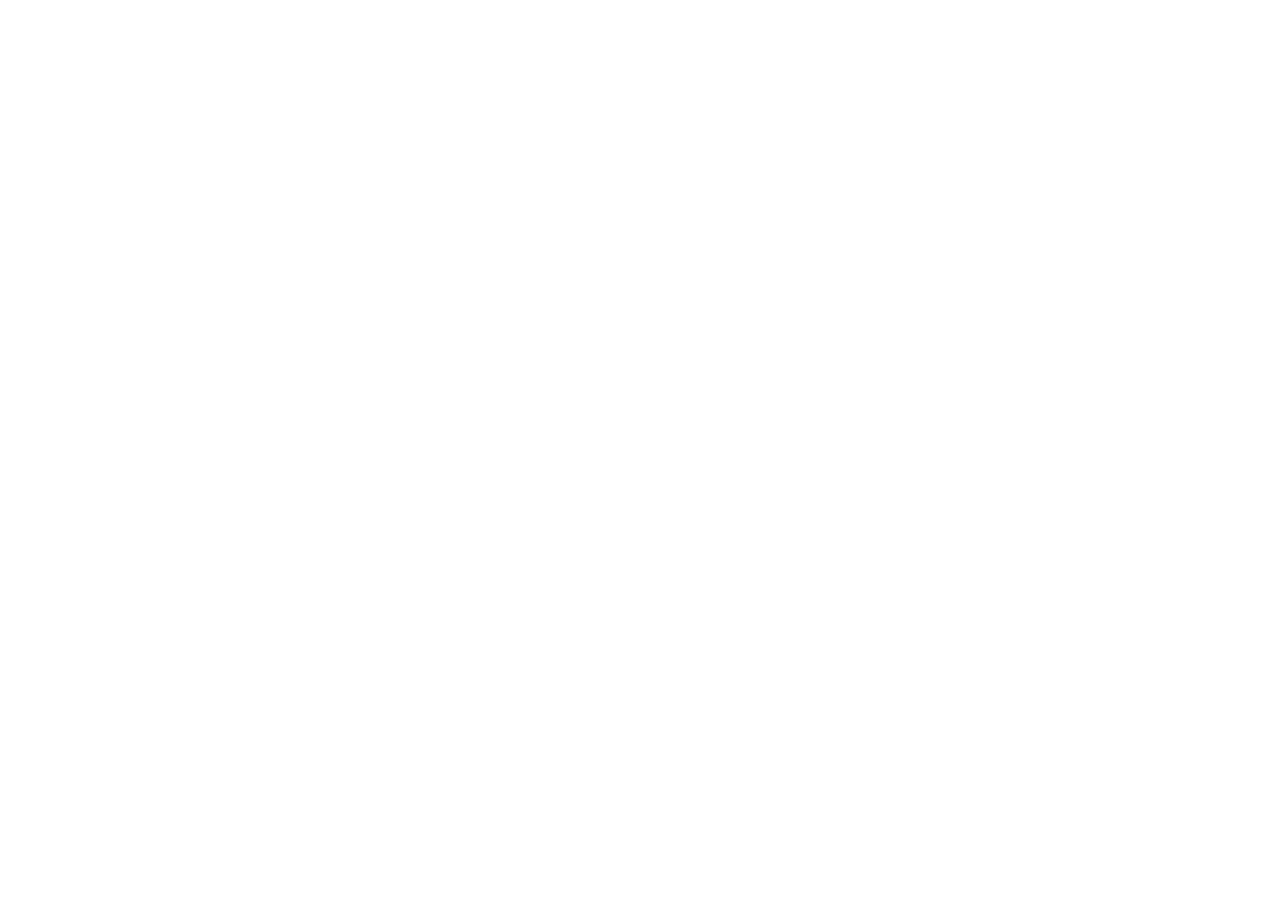
==== index_project.html @ a5f68c65 "add the base files for the project" ====
<!DOCTYPE html>
<html lang="en">
    <head>
        <title>Homicide Analysis</title>
        <meta charset="UTF-8">
        <meta name="viewport" content="width=device-width, initial-scale=1.0">
        <meta http-equiv="X-UA-Compatible" content="ie=edge">
        <link rel="stylesheet" href="deps/css/dc.css">
    </head>
    <body>

        <div id="map-chart"></div>

        <script src="deps/d3.js"></script>
        <script src="deps/crossfilter.js"></script>
        <script src="deps/dc.js"></script>
        <script src="charts.js"></script>
    </body>
</html>
---- deps/css/dc.css ----
.dc-chart path.dc-symbol, .dc-legend g.dc-legend-item.fadeout {
  fill-opacity: 0.5;
  stroke-opacity: 0.5; }

div.dc-chart {
  float: left; }

.dc-chart rect.bar {
  stroke: none;
  cursor: pointer; }
  .dc-chart rect.bar:hover {
    fill-opacity: .5; }

.dc-chart rect.deselected {
  stroke: none;
  fill: #ccc; }

.dc-chart .pie-slice {
  fill: #fff;
  font-size: 12px;
  cursor: pointer; }
  .dc-chart .pie-slice.external {
    fill: #000; }
  .dc-chart .pie-slice :hover, .dc-chart .pie-slice.highlight {
    fill-opacity: .8; }

.dc-chart .pie-path {
  fill: none;
  stroke-width: 2px;
  stroke: #000;
  opacity: 0.4; }

.dc-chart .selected path, .dc-chart .selected circle {
  stroke-width: 3;
  stroke: #ccc;
  fill-opacity: 1; }

.dc-chart .deselected path, .dc-chart .deselected circle {
  stroke: none;
  fill-opacity: .5;
  fill: #ccc; }

.dc-chart .axis path, .dc-chart .axis line {
  fill: none;
  stroke: #000;
  shape-rendering: crispEdges; }

.dc-chart .axis text {
  font: 10px sans-serif; }

.dc-chart .grid-line, .dc-chart .axis .grid-line, .dc-chart .grid-line line, .dc-chart .axis .grid-line line {
  fill: none;
  stroke: #ccc;
  opacity: .5;
  shape-rendering: crispEdges; }

.dc-chart .brush rect.background {
  z-index: -999; }

.dc-chart .brush rect.extent {
  fill: #4682b4;
  fill-opacity: .125; }

.dc-chart .brush .resize path {
  fill: #eee;
  stroke: #666; }

.dc-chart path.line {
  fill: none;
  stroke-width: 1.5px; }

.dc-chart path.area {
  fill-opacity: .3;
  stroke: none; }

.dc-chart path.highlight {
  stroke-width: 3;
  fill-opacity: 1;
  stroke-opacity: 1; }

.dc-chart g.state {
  cursor: pointer; }
  .dc-chart g.state :hover {
    fill-opacity: .8; }
  .dc-chart g.state path {
    stroke: #fff; }

.dc-chart g.deselected path {
  fill: #808080; }

.dc-chart g.deselected text {
  display: none; }

.dc-chart g.row rect {
  fill-opacity: 0.8;
  cursor: pointer; }
  .dc-chart g.row rect:hover {
    fill-opacity: 0.6; }

.dc-chart g.row text {
  fill: #fff;
  font-size: 12px;
  cursor: pointer; }

.dc-chart g.dc-tooltip path {
  fill: none;
  stroke: #808080;
  stroke-opacity: .8; }

.dc-chart g.county path {
  stroke: #fff;
  fill: none; }

.dc-chart g.debug rect {
  fill: #00f;
  fill-opacity: .2; }

.dc-chart g.axis text {
  -webkit-touch-callout: none;
  -webkit-user-select: none;
  -khtml-user-select: none;
  -moz-user-select: none;
  -ms-user-select: none;
  user-select: none;
  pointer-events: none; }

.dc-chart .node {
  font-size: 0.7em;
  cursor: pointer; }
  .dc-chart .node :hover {
    fill-opacity: .8; }

.dc-chart .bubble {
  stroke: none;
  fill-opacity: 0.6; }

.dc-chart .highlight {
  fill-opacity: 1;
  stroke-opacity: 1; }

.dc-chart .fadeout {
  fill-opacity: 0.2;
  stroke-opacity: 0.2; }

.dc-chart .box text {
  font: 10px sans-serif;
  -webkit-touch-callout: none;
  -webkit-user-select: none;
  -khtml-user-select: none;
  -moz-user-select: none;
  -ms-user-select: none;
  user-select: none;
  pointer-events: none; }

.dc-chart .box line, .dc-chart .box circle {
  fill: #fff; }

.dc-chart .box rect, .dc-chart .box line, .dc-chart .box circle {
  stroke: #000;
  stroke-width: 1.5px; }

.dc-chart .box .center {
  stroke-dasharray: 3, 3; }

.dc-chart .box .outlier {
  fill: none;
  stroke: #ccc; }

.dc-chart .box.deselected {
  opacity: 0.5; }
  .dc-chart .box.deselected .box {
    fill: #ccc; }

.dc-chart .symbol {
  stroke: none; }

.dc-chart .heatmap .box-group.deselected rect {
  stroke: none;
  fill-opacity: 0.5;
  fill: #ccc; }

.dc-chart .heatmap g.axis text {
  pointer-events: all;
  cursor: pointer; }

.dc-chart .empty-chart .pie-slice {
  cursor: default; }
  .dc-chart .empty-chart .pie-slice path {
    fill: #fee;
    cursor: default; }

.dc-chart circle.dot {
  stroke: none; }

.dc-data-count {
  float: right;
  margin-top: 15px;
  margin-right: 15px; }
  .dc-data-count .filter-count, .dc-data-count .total-count {
    color: #3182bd;
    font-weight: bold; }

.dc-legend {
  font-size: 11px; }
  .dc-legend .dc-legend-item {
    cursor: pointer; }

.dc-hard .number-display {
  float: none; }
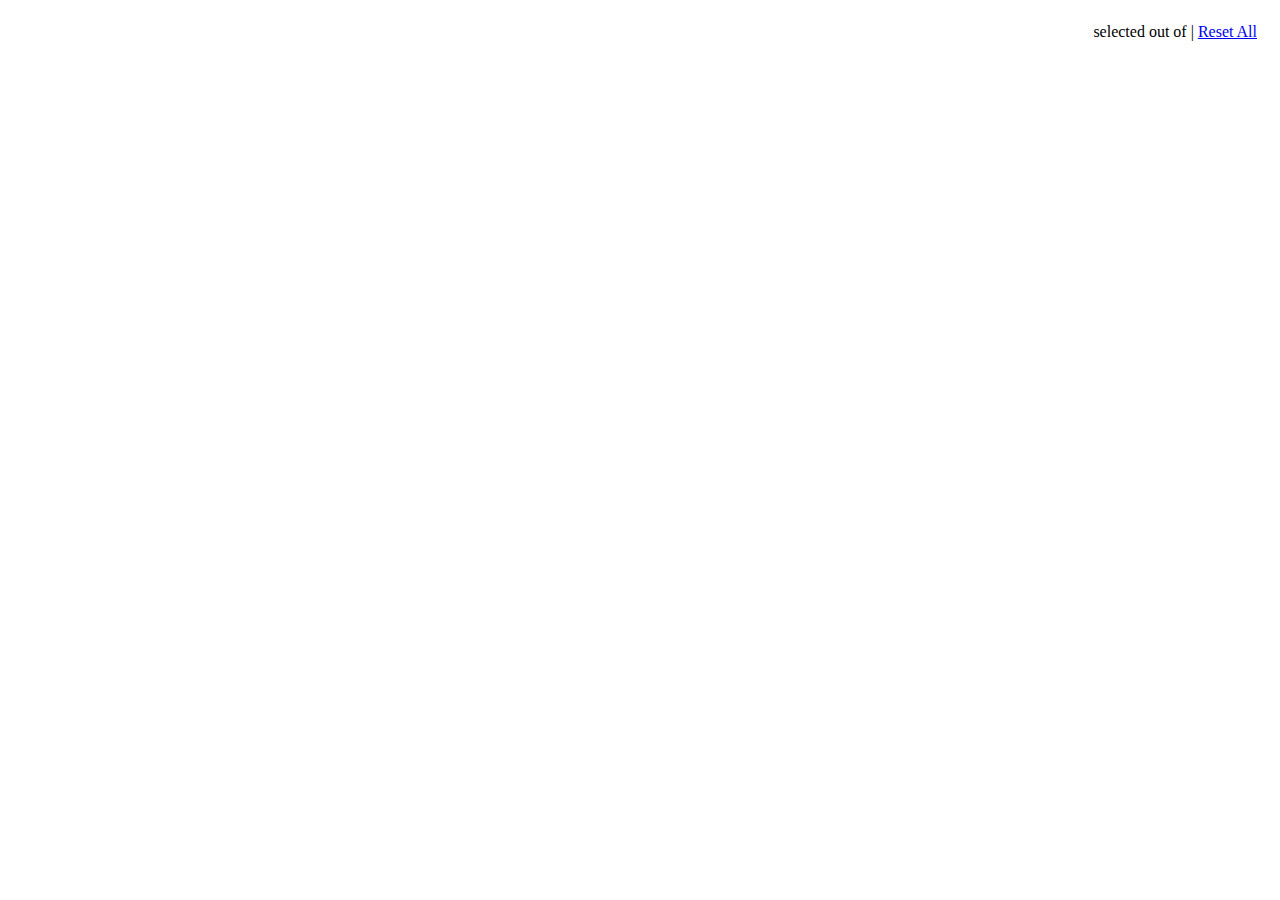
==== commit 81e1af1c: "Adds gender and solved charts, total entries counter and resetter" ====
--- a/index_project.html
+++ b/index_project.html
@@ -6,14 +6,31 @@
         <meta name="viewport" content="width=device-width, initial-scale=1.0">
         <meta http-equiv="X-UA-Compatible" content="ie=edge">
         <link rel="stylesheet" href="deps/css/dc.css">
+        <link rel="stylesheet" href="style.css">
     </head>
     <body>
 
         <div id="map-chart"></div>
+        <div id="timeline-chart"></div>
+        <div id="weapon-chart"></div>
+        <div id="relashionship-chart"></div>
+        <div id="killerRace-chart"></div>
+        <div id="victimRace-chart"></div>
+        <div id="killerGender-chart"></div>
+        <div id="victimGender-chart"></div>
+        <div id="solved-chart"></div>
+
+        <div id="count-chart" class = "dc-data-count" style = "float: right">
+            <span class = "filter-count"></span> selected out of <span
+               class = "total-count"></span> | <a href = "javascript:dc.filterAll();
+               dc.renderAll();">Reset All</a>
+        </div>
 
         <script src="deps/d3.js"></script>
         <script src="deps/crossfilter.js"></script>
         <script src="deps/dc.js"></script>
         <script src="charts.js"></script>
+
+
     </body>
 </html>
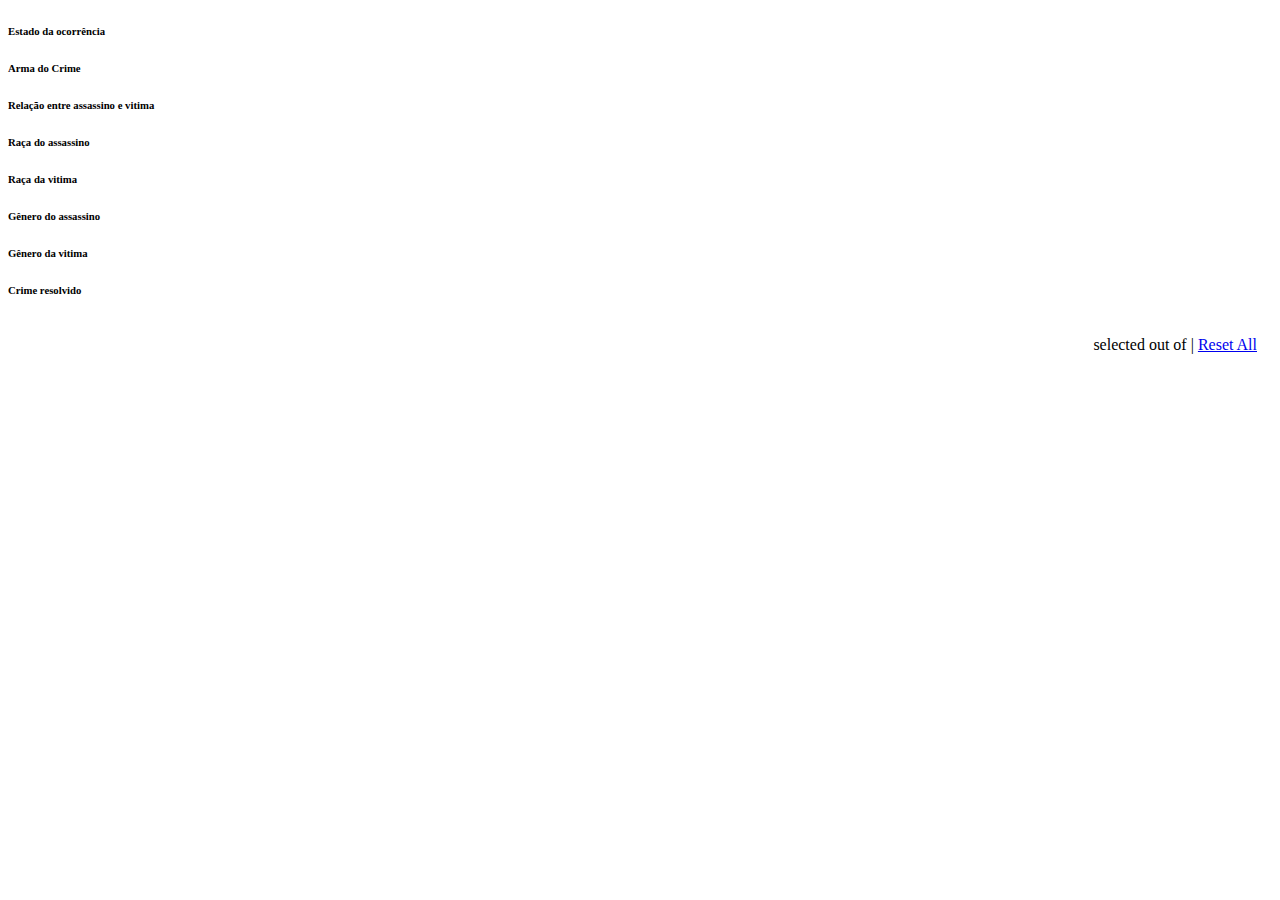
==== commit b0d8d2d5: "adds chart names" ====
--- a/index_project.html
+++ b/index_project.html
@@ -7,18 +7,76 @@
         <meta http-equiv="X-UA-Compatible" content="ie=edge">
         <link rel="stylesheet" href="deps/css/dc.css">
         <link rel="stylesheet" href="style.css">
+
+        <link rel="stylesheet" href="https://maxcdn.bootstrapcdn.com/bootstrap/4.0.0-beta.2/css/bootstrap.min.css" integrity="sha384-PsH8R72JQ3SOdhVi3uxftmaW6Vc51MKb0q5P2rRUpPvrszuE4W1povHYgTpBfshb" crossorigin="anonymous">
+        <script src="https://code.jquery.com/jquery-3.2.1.slim.min.js" integrity="sha384-KJ3o2DKtIkvYIK3UENzmM7KCkRr/rE9/Qpg6aAZGJwFDMVNA/GpGFF93hXpG5KkN" crossorigin="anonymous"></script>
+        <script src="https://cdnjs.cloudflare.com/ajax/libs/popper.js/1.12.3/umd/popper.min.js" integrity="sha384-vFJXuSJphROIrBnz7yo7oB41mKfc8JzQZiCq4NCceLEaO4IHwicKwpJf9c9IpFgh" crossorigin="anonymous"></script>
+        <script src="https://maxcdn.bootstrapcdn.com/bootstrap/4.0.0-beta.2/js/bootstrap.min.js" integrity="sha384-alpBpkh1PFOepccYVYDB4do5UnbKysX5WZXm3XxPqe5iKTfUKjNkCk9SaVuEZflJ" crossorigin="anonymous"></script>
+
     </head>
     <body>
 
-        <div id="map-chart"></div>
-        <div id="timeline-chart"></div>
-        <div id="weapon-chart"></div>
-        <div id="relashionship-chart"></div>
-        <div id="killerRace-chart"></div>
-        <div id="victimRace-chart"></div>
-        <div id="killerGender-chart"></div>
-        <div id="victimGender-chart"></div>
-        <div id="solved-chart"></div>
+
+      <div class="container">
+
+        <div class="row">
+
+          <div class="col-md-6">
+            <h6>Estado da ocorrência</h6>
+            <div id="map-chart"></div>
+          </div>
+
+          <div class="col-md-6">
+
+            <div clas="row">
+              <div class="col-md-3">
+                <h6>Arma do Crime</h6>
+                <div id="weapon-chart"></div>
+              </div>
+              <div class="col-md-3">
+                <h6>Relação entre assassino e vitima</h6>
+                <div id="relashionship-chart"></div>
+              </div>
+            </div>
+
+            <div clas="row">
+              <div class="col-md-3">
+                <h6>Raça do assassino</h6>
+                <div id="killerRace-chart"></div>
+              </div>
+              <div class="col-md-3">
+                <h6>Raça da vitima</h6>
+                <div id="victimRace-chart"></div>
+              </div>
+            </div>
+
+          </div>
+
+        </div>
+
+        <div class="row">
+          <div class="col-md-12">
+            <div id="timeline-chart"></div>
+          </div>
+
+        </div>
+
+
+        <div class="row">
+          <div class="col-md-4">
+            <h6>Gênero do assassino</h6>
+            <div id="killerGender-chart"></div>
+          </div>
+          <div class="col-md-4">
+            <h6>Gênero da vitima</h6>
+            <div id="victimGender-chart"></div>
+          </div>
+          <div class="col-md-4">
+            <h6>Crime resolvido</h6>
+            <div id="solved-chart"></div>
+          </div>
+        </div>
+      </div>
 
         <div id="count-chart" class = "dc-data-count" style = "float: right">
             <span class = "filter-count"></span> selected out of <span
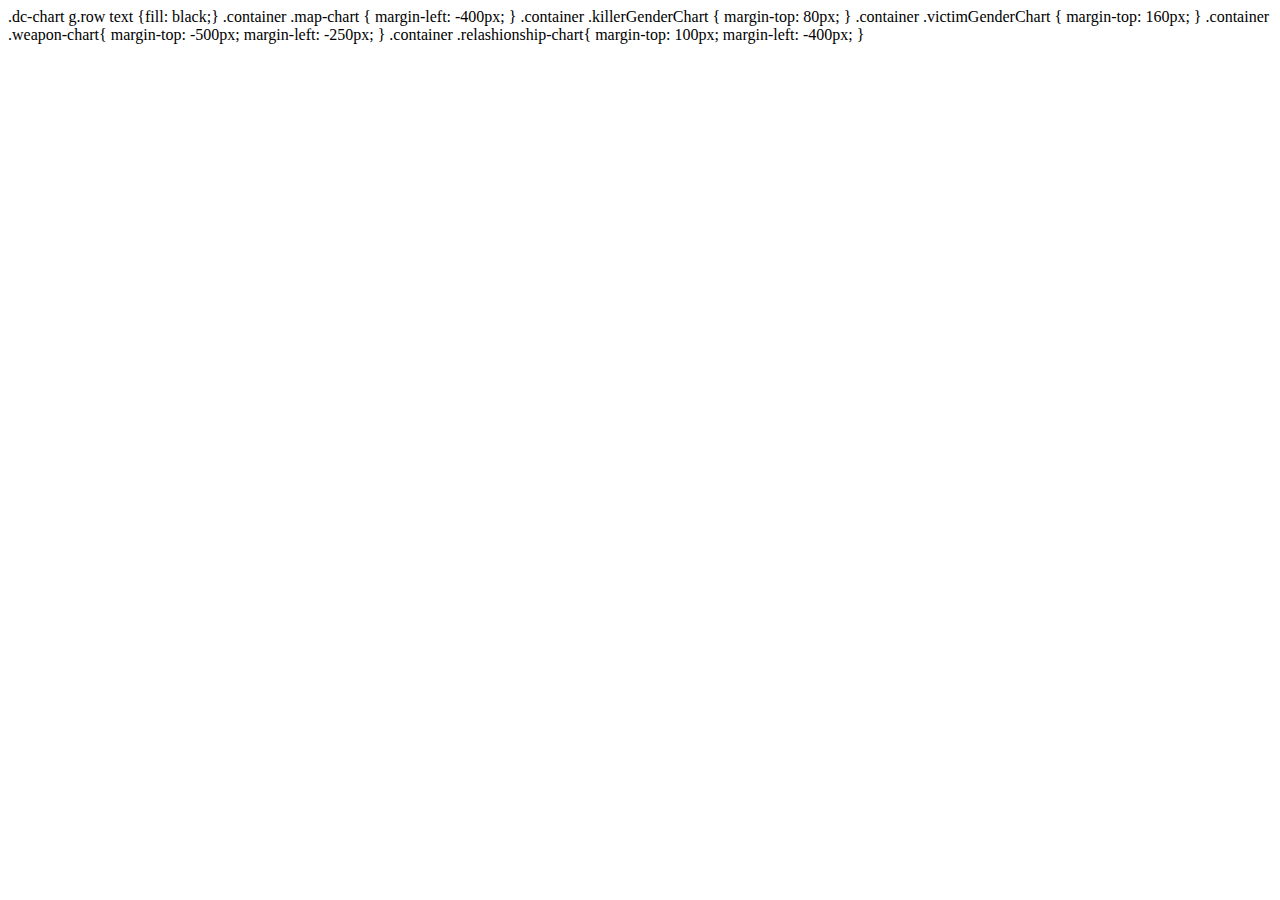
==== commit 9874808d: "css" ====
--- a/index_project.html
+++ b/index_project.html
@@ -17,7 +17,29 @@
     <body>
 
 
-      <div class="container">
+    <div class="container">
+
+        <div id="map-chart" class="map-chart"></div>
+
+        <div id="killerGender-chart" class="killerGenderChart"></div>
+
+        <div id="victimGender-chart" class="victimGenderChart"></div>
+
+        <div id="weapon-chart"></div>
+
+        <div id="relashionship-chart"></div>
+
+        <!-- <div id="killerRace-chart"></div>
+
+        <div id="victimRace-chart"></div>
+
+        <div class="col-md-12" id="timeline-chart"></div>
+
+        <div id="solved-chart"></div>
+        <div id="count-chart"></div> -->
+    </div>
+
+      <!-- <div class="container">
 
         <div class="row">
 
@@ -76,13 +98,13 @@
             <div id="solved-chart"></div>
           </div>
         </div>
-      </div>
+      </div> -->
 
-        <div id="count-chart" class = "dc-data-count" style = "float: right">
+        <!-- <div id="count-chart" class = "dc-data-count" style = "float: right">
             <span class = "filter-count"></span> selected out of <span
                class = "total-count"></span> | <a href = "javascript:dc.filterAll();
                dc.renderAll();">Reset All</a>
-        </div>
+        </div> -->
 
         <script src="deps/d3.js"></script>
         <script src="deps/crossfilter.js"></script>
@@ -92,3 +114,28 @@
 
     </body>
 </html>
+
+
+.dc-chart g.row text {fill: black;}
+
+.container .map-chart {
+    margin-left: -400px;
+}
+
+.container .killerGenderChart {
+    margin-top: 80px;
+}
+
+.container .victimGenderChart {
+    margin-top: 160px;
+}
+
+.container .weapon-chart{
+    margin-top: -500px;
+    margin-left: -250px;
+}
+
+.container .relashionship-chart{
+    margin-top: 100px;
+    margin-left: -400px;
+}
